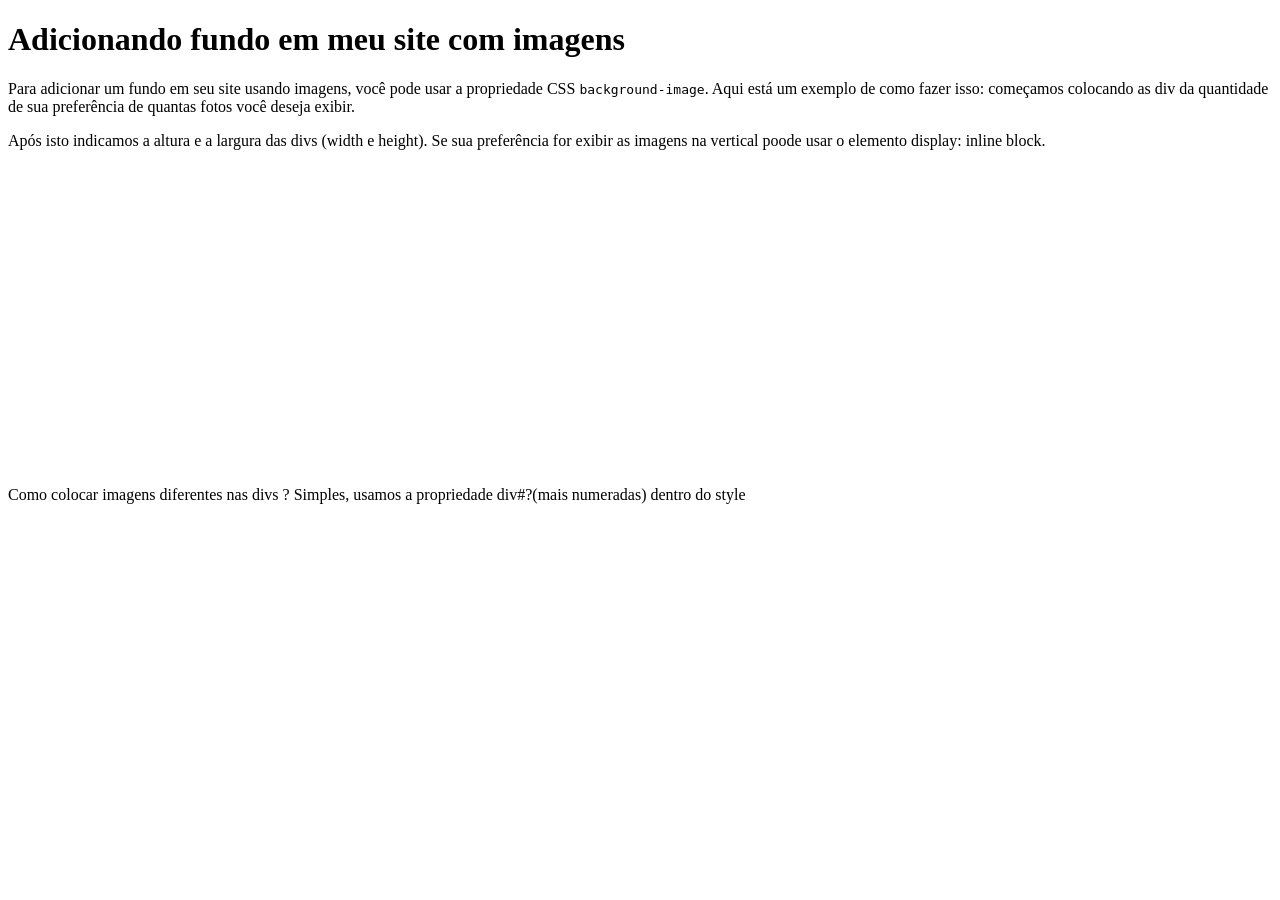
==== index.html @ 918c4331 "atualizando site de fotos" ====
<!DOCTYPE html>
<html lang="pt-br">
<head>
    <meta charset="UTF-8">
    <meta name="viewport" content="width=device-width, initial-scale=1.0">
    <title>Adicionando fundo em meu site</title>
    <style>
        div.quadrado {
            display: inline-block;
            border: 1px solid black;
            width: 300px;
            height: 300px;
            border: 15px;
        }
        div#q1
    </style>
</head>
<body>
    <h1>Adicionando fundo em meu site com imagens</h1>
    <p>Para adicionar um fundo em seu site usando imagens, você pode usar a propriedade CSS <code>background-image</code>. Aqui está um exemplo de como fazer isso: começamos colocando as div da quantidade de sua preferência de quantas fotos você deseja exibir.</p>
    <p>Após isto indicamos a altura e a largura das divs (width e height). Se sua preferência for exibir as imagens na vertical poode usar o elemento display: inline block.
    </p>

    <div class="quadrado">

    </div>
    <p>Como colocar imagens diferentes nas divs ? Simples, usamos a propriedade div#?(mais numeradas) dentro do style</p>
    <div class="quadrado">

    </div>
    <div class="quadrado">

    </div>
    
    
</body>
</html>
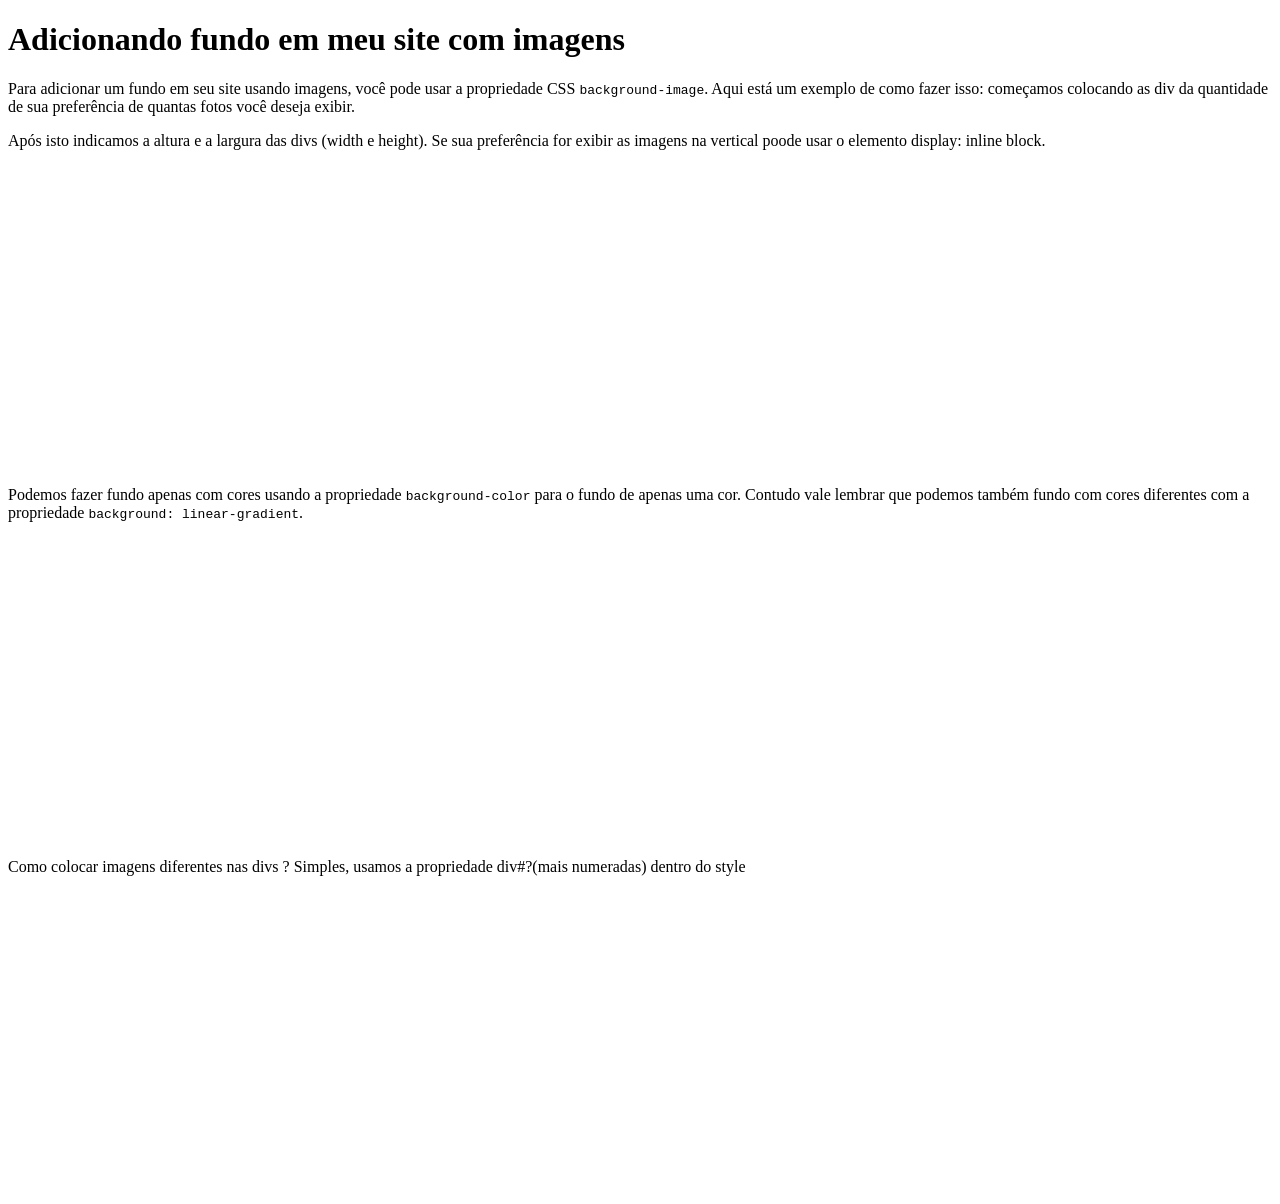
==== commit 255224a1: "atualizando cores" ====
--- a/index.html
+++ b/index.html
@@ -24,10 +24,11 @@
     <div class="quadrado">
 
     </div>
-    <p>Como colocar imagens diferentes nas divs ? Simples, usamos a propriedade div#?(mais numeradas) dentro do style</p>
+    <p>Podemos fazer fundo apenas com cores usando a propriedade <code>background-color</code> para o fundo de apenas uma cor. Contudo vale lembrar que podemos também fundo com cores diferentes com a propriedade <code>background: linear-gradient</code>. </p>
     <div class="quadrado">
 
     </div>
+    <p>Como colocar imagens diferentes nas divs ? Simples, usamos a propriedade div#?(mais numeradas) dentro do style</p>
     <div class="quadrado">
 
     </div>
